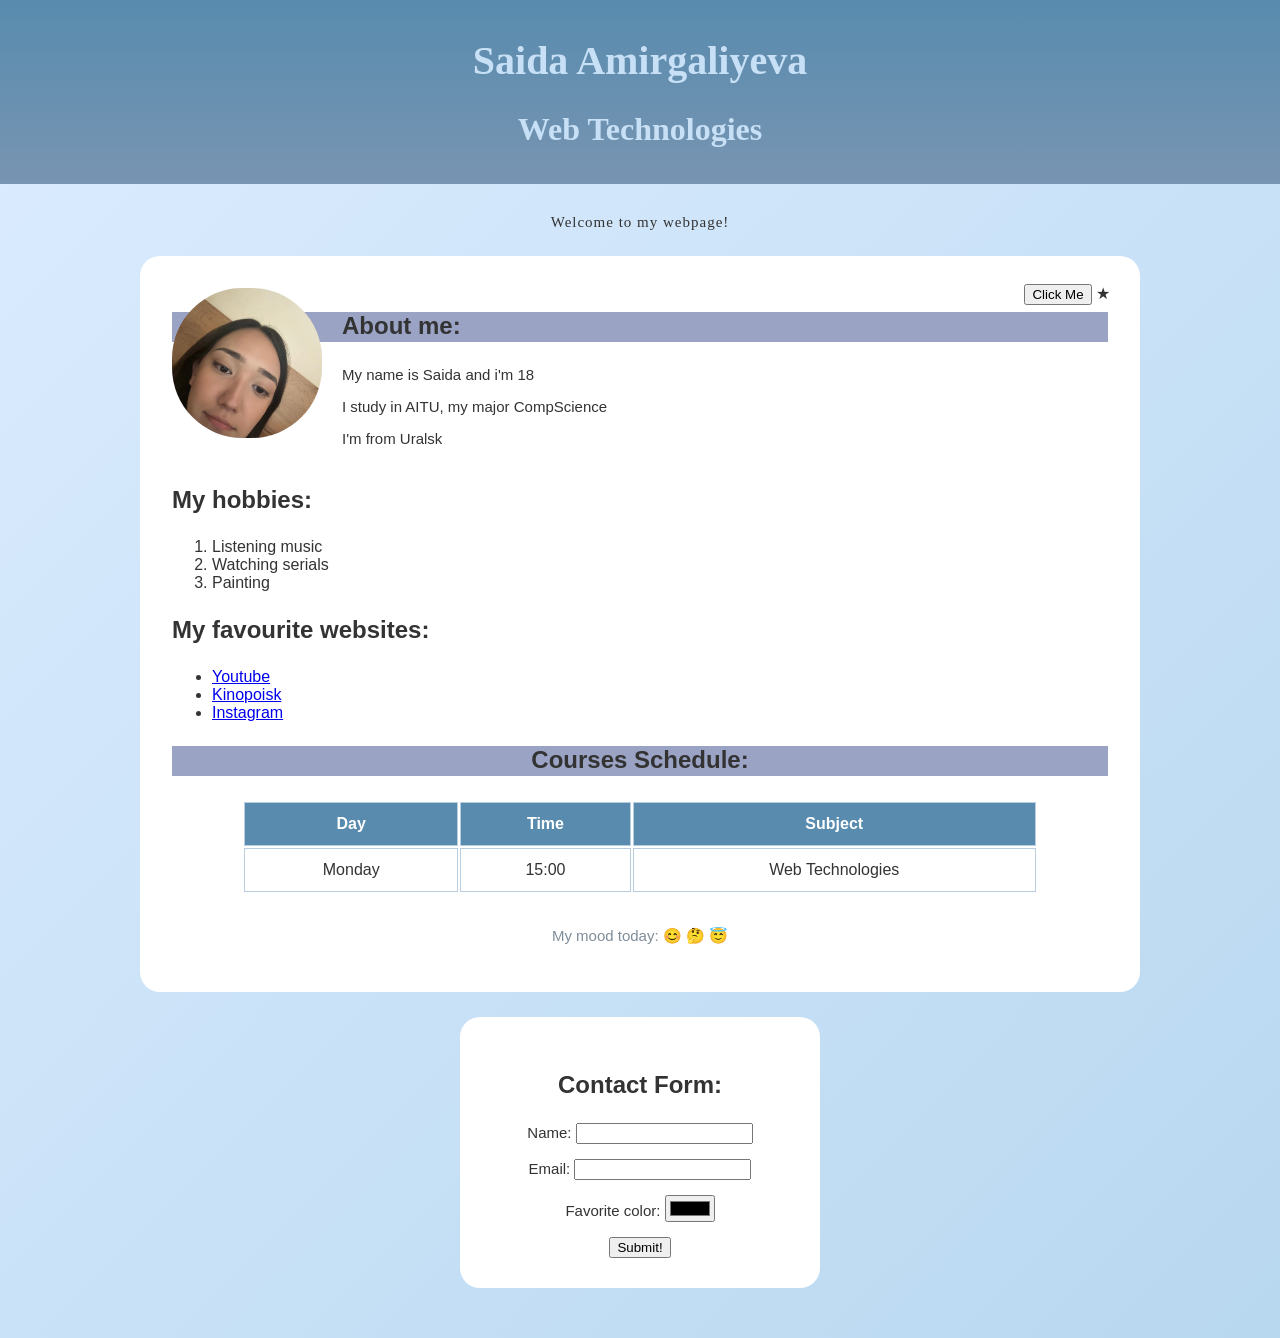
==== index.html @ 2a412752 "Add files via upload" ====
<!DOCTYPE html>
<html>
<head>
    <title> My First Webpage </title>
    <style>
    .welcome-text {
        text-align: center;
        letter-spacing: 1px;
    }
    </style>
    <link rel="stylesheet" href ="style.css"> 
    <link rel="icon" type="image/png" href="favicon-16x16.png">
</head>
<body>
    <div class="header">

    <h1 style="color: rgb(199, 224, 246);" id="main-heading" class="static-box"> Saida Amirgaliyeva </h1>
    <h2 style="color: rgb(199, 224, 246);" > Web Technologies </h2>
    </div>

    <div class="main-content">
        <p class="welcome-text">  Welcome to my webpage! </p>
        <div class="about">
        <img class="about-photo" src="IMG_1902.PNG" alt="My photo"> 
        <h3 class="highlight"> About me: </h3>
        <span class="star"> <button type="button">Click Me</button> ★</span>
        <p> My name is Saida and i'm 18 </p>
        <p> I study in AITU, my major CompScience </p>
        <p> I'm from Uralsk </p>
        <div class="clear"> </div>
        <h3> My hobbies: </h3>
        <ol> 
            <li> Listening music </li>
            <li> Watching serials </li>
            <li> Painting </li>
        </ol>
        <h3> My favourite websites: </h3>
        <ul>
            <li> <a href="https://www.youtube.com"> Youtube </a> </li>
            <li> <a href="https://www.kinopoisk.ru"> Kinopoisk </a> </li>
            <li> <a href="https://instagram.com"> Instagram </a> </li>
        </ul>
        
        <h3 style="text-align: center;" class="highlight"> Courses Schedule: </h3>
        <table>
            <tr>
                <th> Day </th>
                <th> Time </th>
                <th> Subject </th>
            </tr>
            <tr> 
                <td> Monday </td>
                <td> 15:00 </td>
                <td> Web Technologies </td>
            </tr>
        </table>
        <br>
        <p style="text-align: center; color: rgb(126, 141, 154);">
        My mood today: 😊 🤔 😇 </p> </div>

    <div class="footer">
    <h3> Contact Form: </h3>
    <form> 
        <p> Name: <input type="text" > </p>
        <p> Email: <input type="email"> </p>
        <p> Favorite color: <input type="color"> </p>
        <button type="submit"> Submit! </button>
    </form>
    </div>
</body>




</html>
---- style.css ----
body {
    margin: 0;
    background: linear-gradient(135deg,#dcecff, #b8d8f0);
    font-family: Arial, sans-serif;
    color: #333;}

#main-heading {font-size: 40px;}
h2 {font-size: 2em;}
h3 {font-size: 1.5em}
p {font-size: 15px}
.welcome-text {font-family: consolas;}
.highlight {
    background-color: rgb(155, 163, 197);
    height: 30px;}
    
/*parts*/
.header {
    text-align: center;
    font-family: consolas;
    margin-bottom: 30px;
    background: linear-gradient(#588BAE, #7895b2);
    color: white;
    padding: 10px;}
.main-content {
    position: relative;
    width: 85%;
    max-width: 1000px;
    margin: 0 auto;}
.footer {
    position: relative;
    width: 30%;
    max-width: 1000px;
    padding: 30px;
    background: white;
    border-radius: 20px;
    margin: 0 auto 50px;
    text-align: center;}
/*positions..*/
.star {
    position: absolute;
    top: 70px;
    right: 30px;}
.static-box {
    position: static;}

/*fload and clear*/
.about-photo {
    float: left;
    width: 150px;
    height: 150px;
    border-radius: 47%;
    margin-right: 20px;}

.about {
    background: white;
    padding: 2rem;
    margin: 25px 0;
    border-radius: 20px;}

.clear {
    clear: both;}

/*table decoration*/
table {
    width: 85%;
    margin: 0 auto;
    background: white;}
th, td {
    padding: 12px;
    text-align: center;
    border: 1px solid #b8cde0;}
th {
    background-color: #588BAE;
    color: white;}
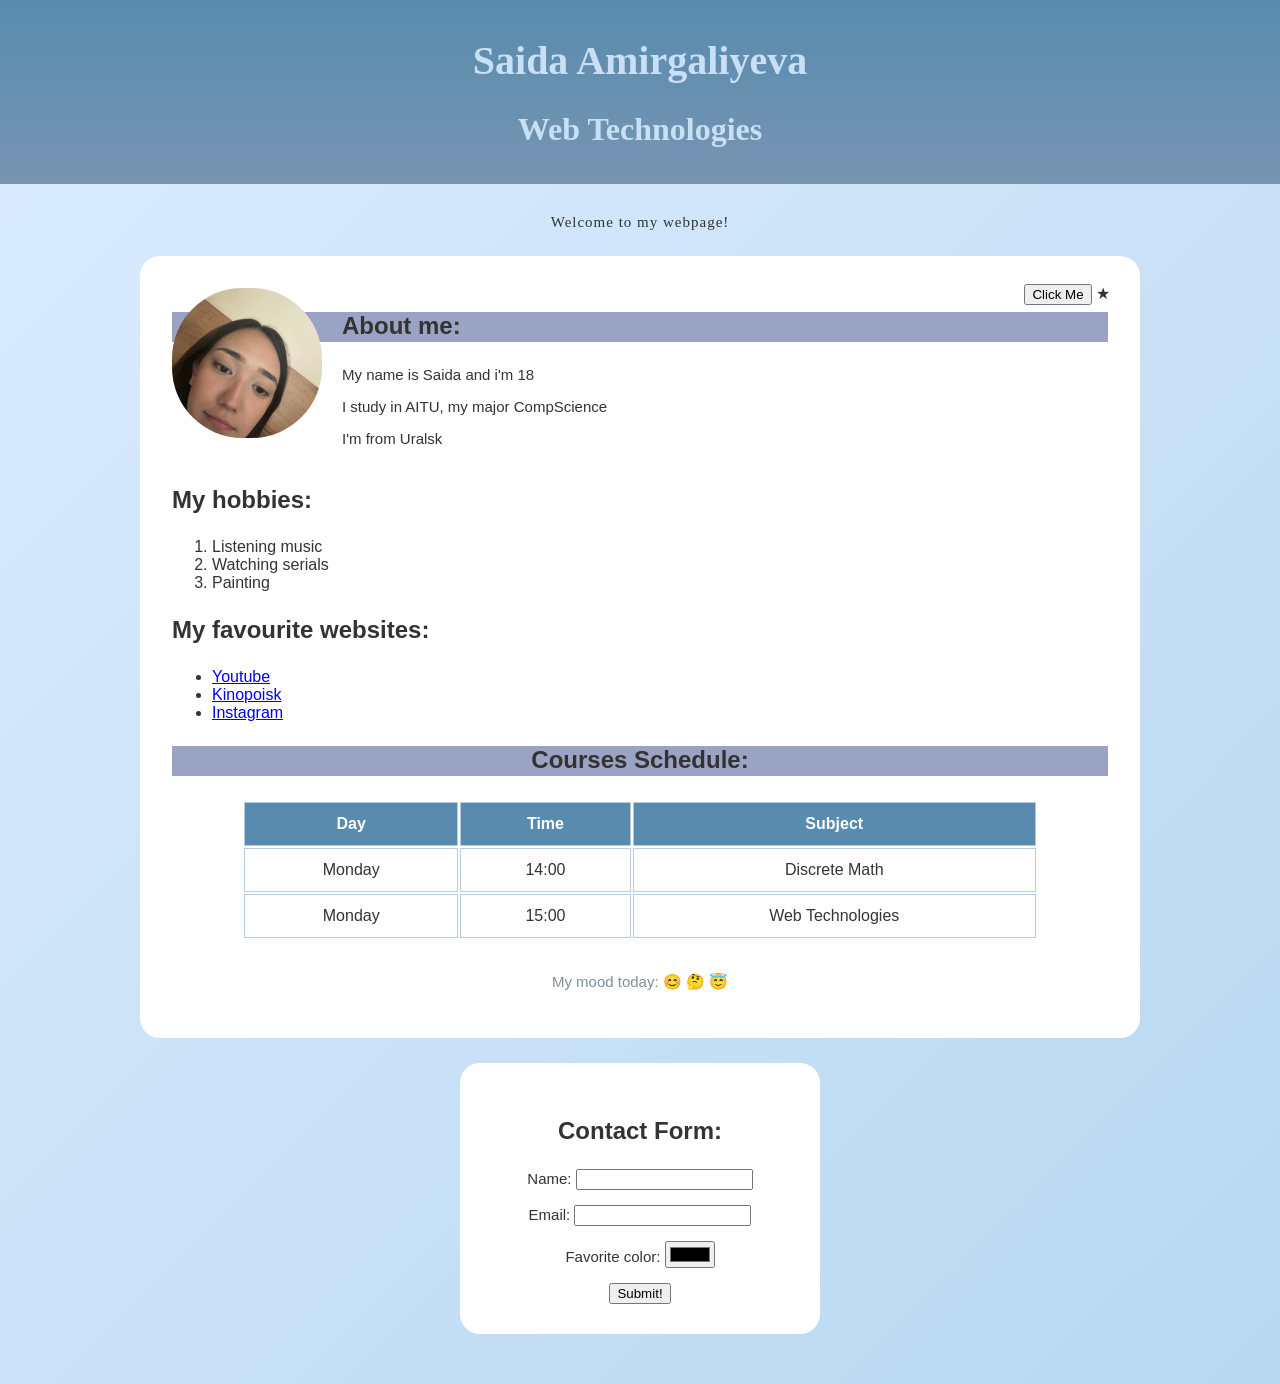
==== commit 7c47cc2c: "Update index.html" ====
--- a/index.html
+++ b/index.html
@@ -50,6 +50,11 @@
             </tr>
             <tr> 
                 <td> Monday </td>
+                <td> 14:00 </td>
+                <td> Discrete Math </td>
+            </tr>
+            <tr> 
+                <td> Monday </td>
                 <td> 15:00 </td>
                 <td> Web Technologies </td>
             </tr>
@@ -72,4 +77,4 @@
 
 
 
-</html>+</html>
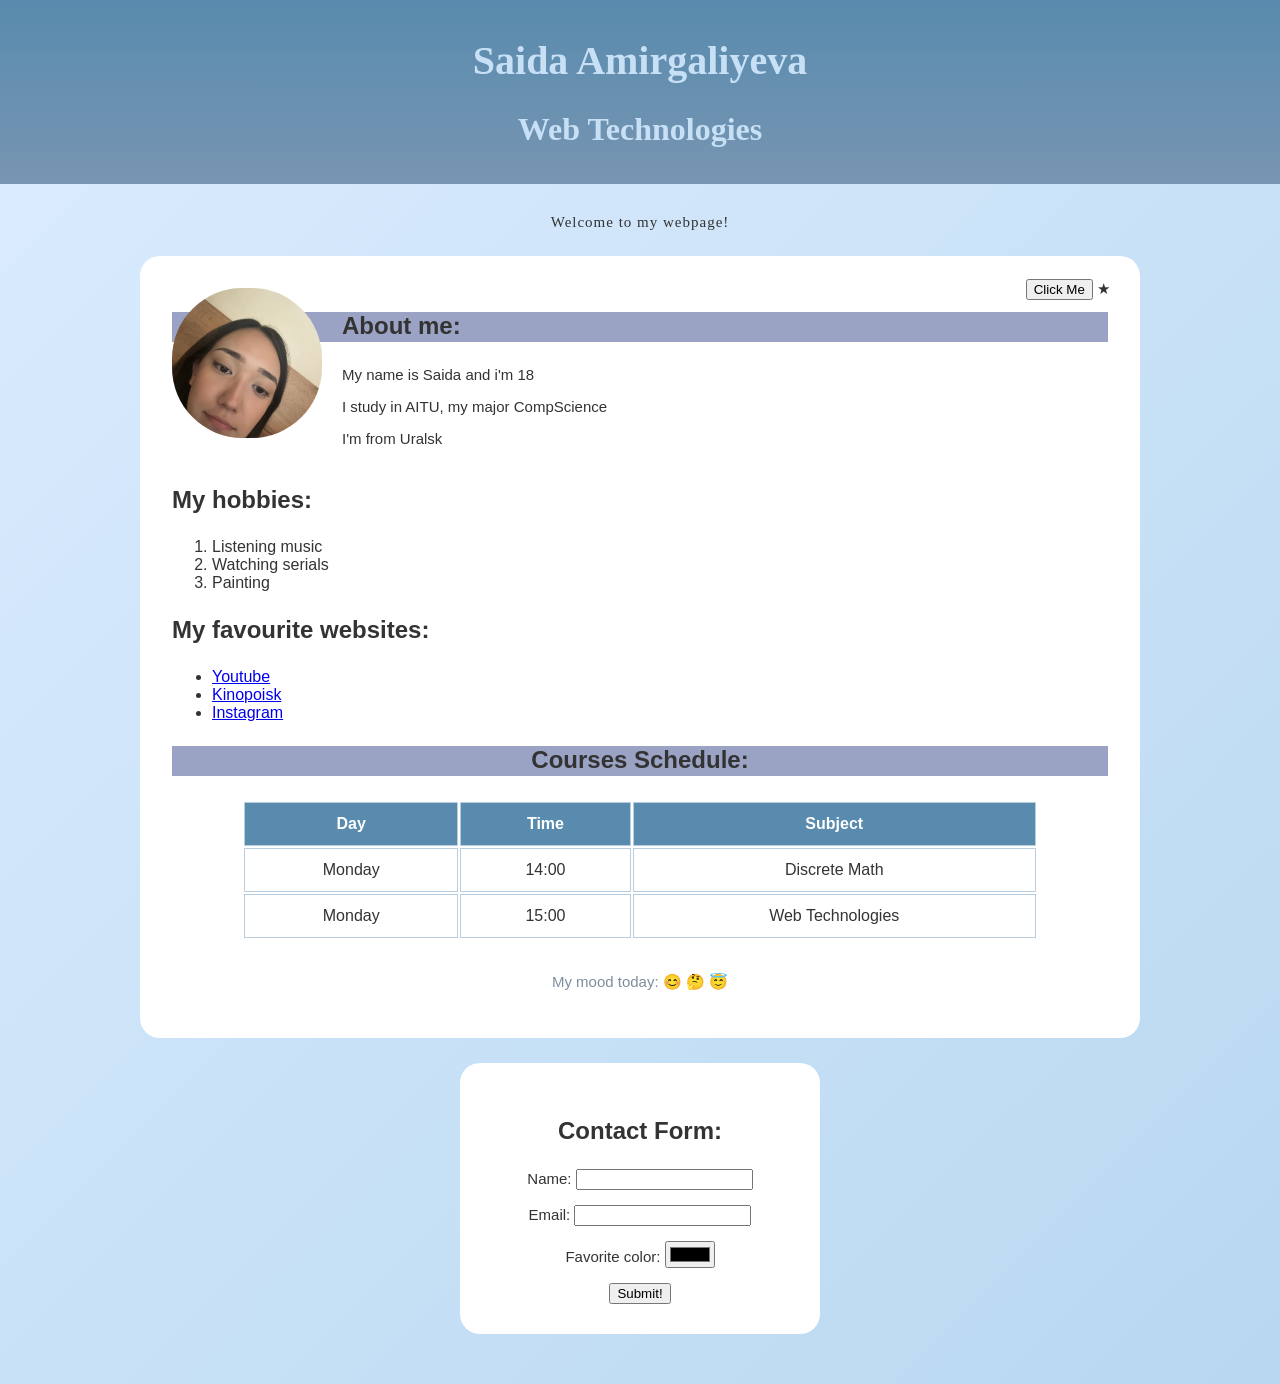
==== commit 6eb39c10: "Update index.html" ====
--- a/index.html
+++ b/index.html
@@ -6,6 +6,7 @@
     .welcome-text {
         text-align: center;
         letter-spacing: 1px;
+        font-family: consolas;
     }
     </style>
     <link rel="stylesheet" href ="style.css"> 
@@ -23,7 +24,7 @@
         <div class="about">
         <img class="about-photo" src="IMG_1902.PNG" alt="My photo"> 
         <h3 class="highlight"> About me: </h3>
-        <span class="star"> <button type="button">Click Me</button> ★</span>
+        <p class="star"> <button type="button">Click Me</button> ★</p>
         <p> My name is Saida and i'm 18 </p>
         <p> I study in AITU, my major CompScience </p>
         <p> I'm from Uralsk </p>
--- a/style.css
+++ b/style.css
@@ -8,26 +8,34 @@
 h2 {font-size: 2em;}
 h3 {font-size: 1.5em}
 p {font-size: 15px}
-.welcome-text {font-family: consolas;}
 .highlight {
     background-color: rgb(155, 163, 197);
     height: 30px;}
-    
+  
 /*parts*/
-.header {
+.header { /*part 1*/
     text-align: center;
     font-family: consolas;
     margin-bottom: 30px;
     background: linear-gradient(#588BAE, #7895b2);
     color: white;
     padding: 10px;}
-.main-content {
-    position: relative;
+
+.static-box {
+    position: static;} /*position*/
+
+.main-content { /*part 2*/
+    position: relative; /*position*/
     width: 85%;
     max-width: 1000px;
     margin: 0 auto;}
-.footer {
-    position: relative;
+
+.star {
+    position: absolute; /*position*/
+    top: 50px;
+    right: 30px;}
+
+.footer { /*part 3*/
     width: 30%;
     max-width: 1000px;
     padding: 30px;
@@ -35,13 +43,7 @@
     border-radius: 20px;
     margin: 0 auto 50px;
     text-align: center;}
-/*positions..*/
-.star {
-    position: absolute;
-    top: 70px;
-    right: 30px;}
-.static-box {
-    position: static;}
+
 
 /*fload and clear*/
 .about-photo {
@@ -71,4 +73,4 @@
     border: 1px solid #b8cde0;}
 th {
     background-color: #588BAE;
-    color: white;}+    color: white;}
